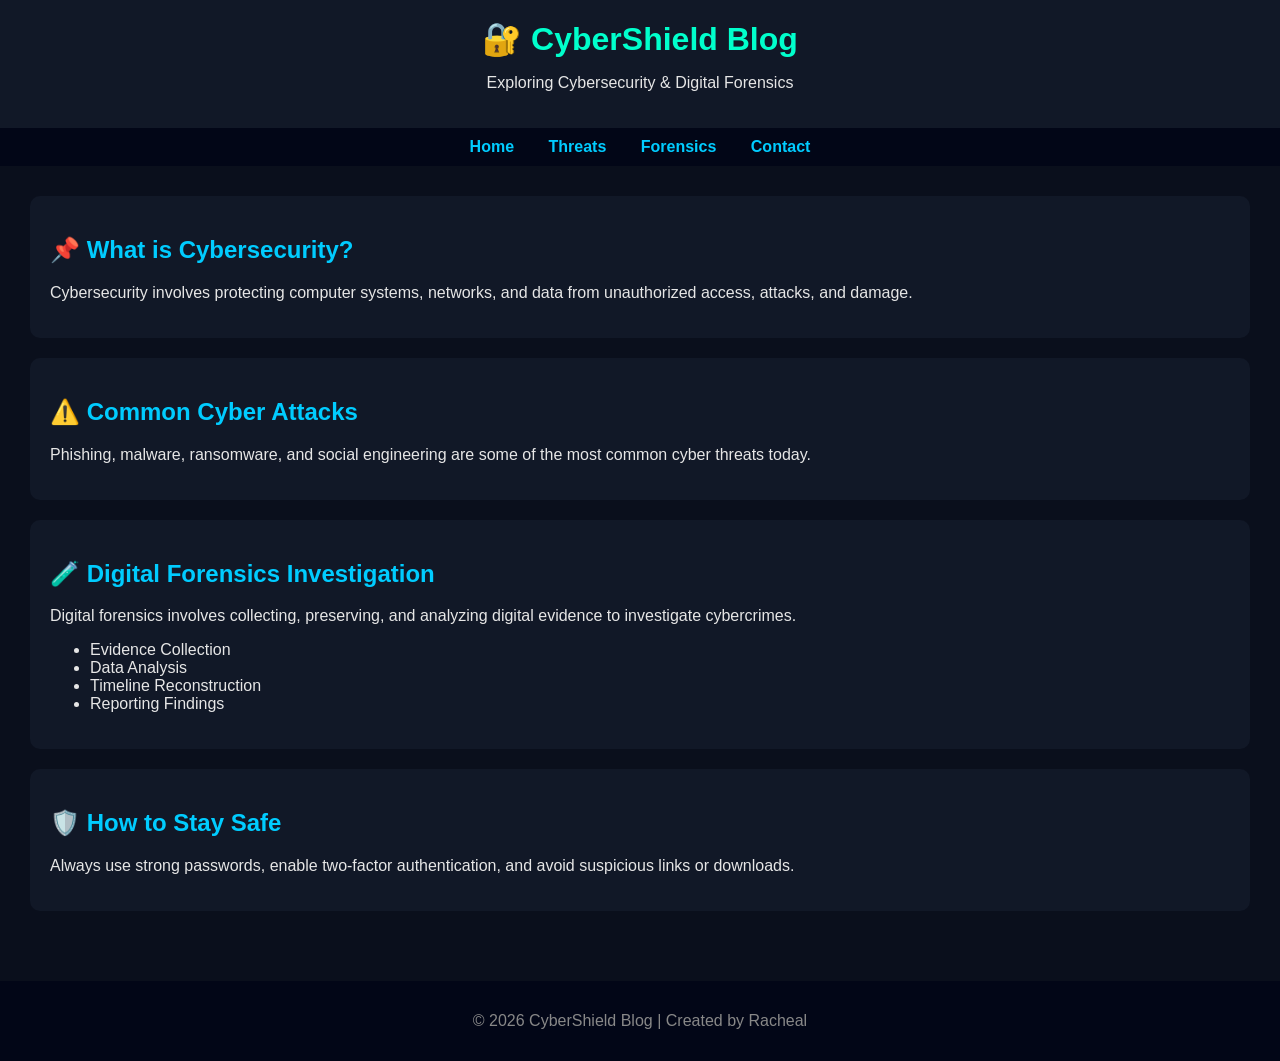
==== index.html @ 6ecfa469 "Create index.html cybersecurity" ====
<!DOCTYPE html>
<html>
<head>
    <title>CyberShield Blog</title>

    <style>
        body {
            margin: 0;
            font-family: Arial, sans-serif;
            background-color: #0a0f1c;
            color: #e6e6e6;
        }

        header {
            background: #111827;
            padding: 20px;
            text-align: center;
        }

        header h1 {
            color: #00ffcc;
            margin: 0;
        }

        nav {
            background: #020617;
            padding: 10px;
            text-align: center;
        }

        nav a {
            color: #00ccff;
            margin: 0 15px;
            text-decoration: none;
            font-weight: bold;
        }

        nav a:hover {
            color: #00ffcc;
        }

        .container {
            padding: 30px;
        }

        .post {
            background: #111827;
            padding: 20px;
            margin-bottom: 20px;
            border-radius: 10px;
        }

        .post h2 {
            color: #00ccff;
        }

        footer {
            text-align: center;
            padding: 15px;
            background: #020617;
            margin-top: 20px;
            color: #888;
        }
    </style>
</head>

<body>

<header>
    <h1>🔐 CyberShield Blog</h1>
    <p>Exploring Cybersecurity & Digital Forensics</p>
</header>

<nav>
    <a href="#">Home</a>
    <a href="#">Threats</a>
    <a href="#">Forensics</a>
    <a href="#">Contact</a>
</nav>

<div class="container">

    <div class="post">
        <h2>📌 What is Cybersecurity?</h2>
        <p>Cybersecurity involves protecting computer systems, networks, and data from unauthorized access, attacks, and damage.</p>
    </div>

    <div class="post">
        <h2>⚠️ Common Cyber Attacks</h2>
        <p>Phishing, malware, ransomware, and social engineering are some of the most common cyber threats today.</p>
    </div>

    <div class="post">
        <h2>🧪 Digital Forensics Investigation</h2>
        <p>Digital forensics involves collecting, preserving, and analyzing digital evidence to investigate cybercrimes.</p>
        <ul>
            <li>Evidence Collection</li>
            <li>Data Analysis</li>
            <li>Timeline Reconstruction</li>
            <li>Reporting Findings</li>
        </ul>
    </div>

    <div class="post">
        <h2>🛡️ How to Stay Safe</h2>
        <p>Always use strong passwords, enable two-factor authentication, and avoid suspicious links or downloads.</p>
    </div>

</div>

<footer>
    <p>© 2026 CyberShield Blog | Created by Racheal</p>
</footer>

</body>
</html>
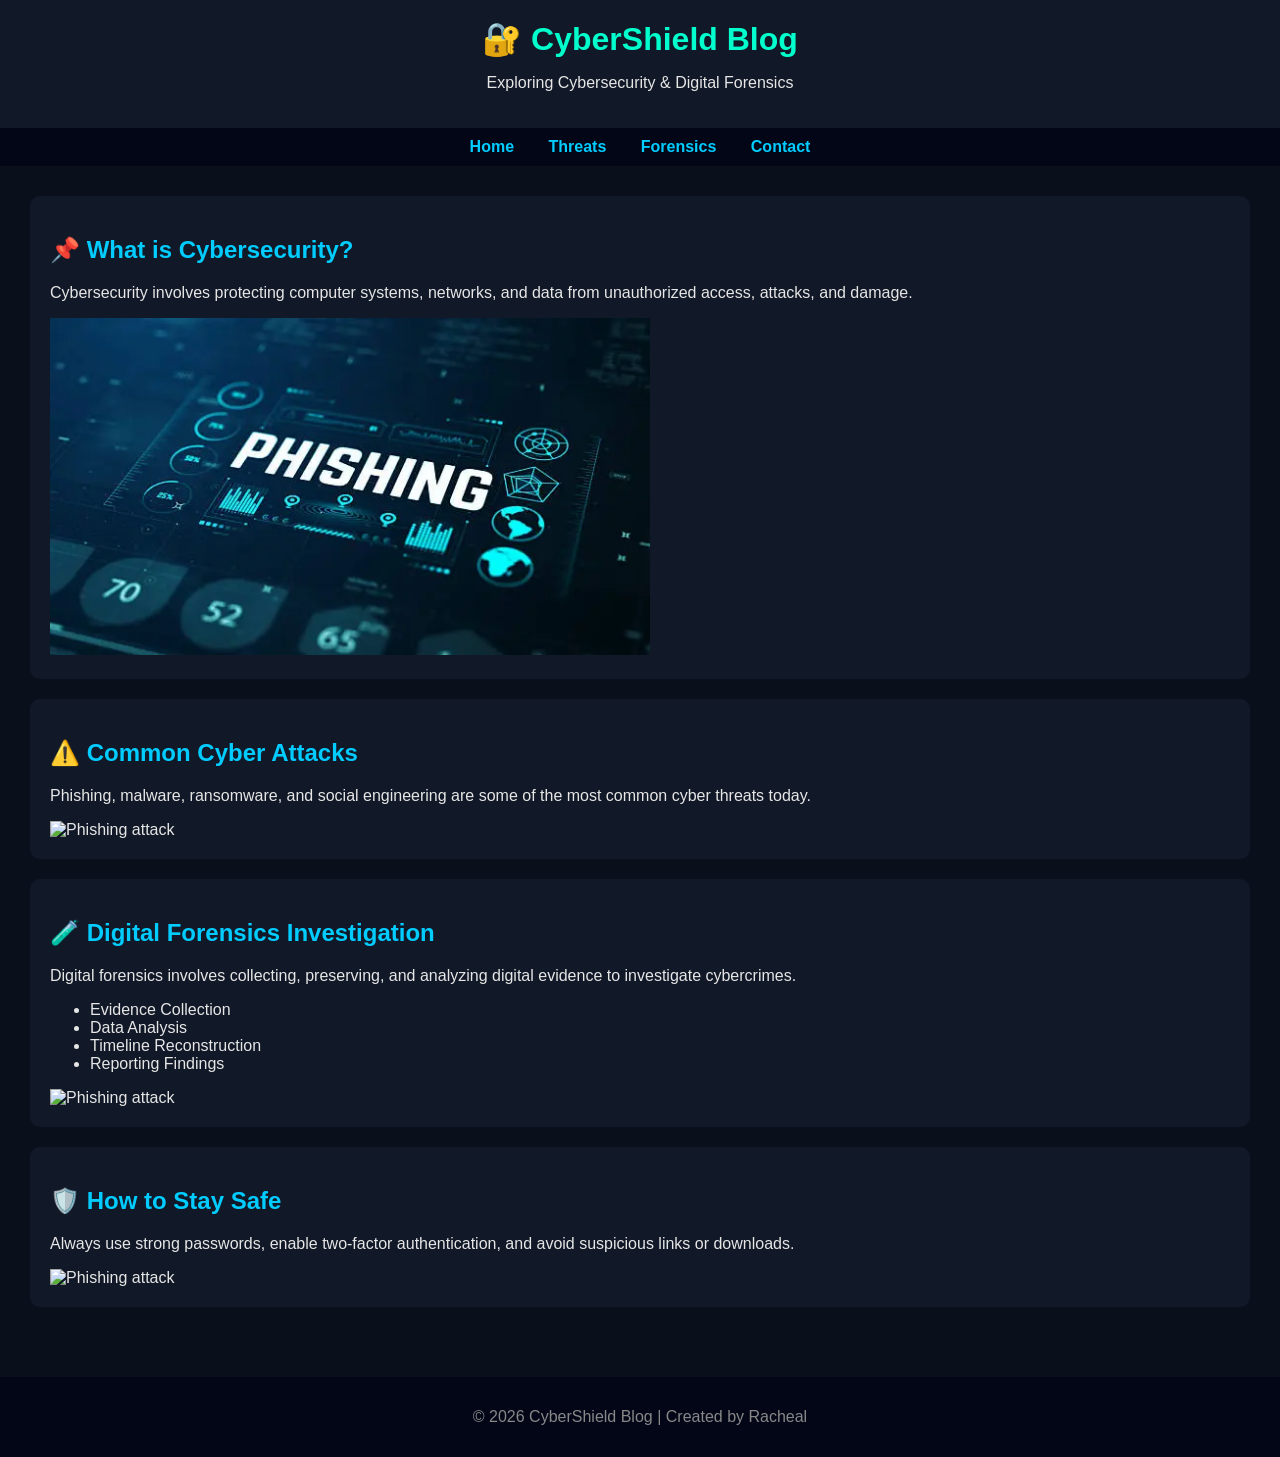
==== commit 4e3ee043: "Update index.html" ====
--- a/index.html
+++ b/index.html
@@ -83,11 +83,15 @@
     <div class="post">
         <h2>📌 What is Cybersecurity?</h2>
         <p>Cybersecurity involves protecting computer systems, networks, and data from unauthorized access, attacks, and damage.</p>
+        <img src="images/phishing.jpg" alt="Phishing attack" width="600">
+
     </div>
 
     <div class="post">
         <h2>⚠️ Common Cyber Attacks</h2>
         <p>Phishing, malware, ransomware, and social engineering are some of the most common cyber threats today.</p>
+        <img src="images/attack.jpg" alt="Phishing attack" width="600">
+
     </div>
 
     <div class="post">
@@ -99,11 +103,15 @@
             <li>Timeline Reconstruction</li>
             <li>Reporting Findings</li>
         </ul>
+        <img src="images/forensic.jpg" alt="Phishing attack" width="600">
+
     </div>
 
     <div class="post">
         <h2>🛡️ How to Stay Safe</h2>
         <p>Always use strong passwords, enable two-factor authentication, and avoid suspicious links or downloads.</p>
+    <img src="images/locks.jeg" alt="Phishing attack" width="600">
+
     </div>
 
 </div>
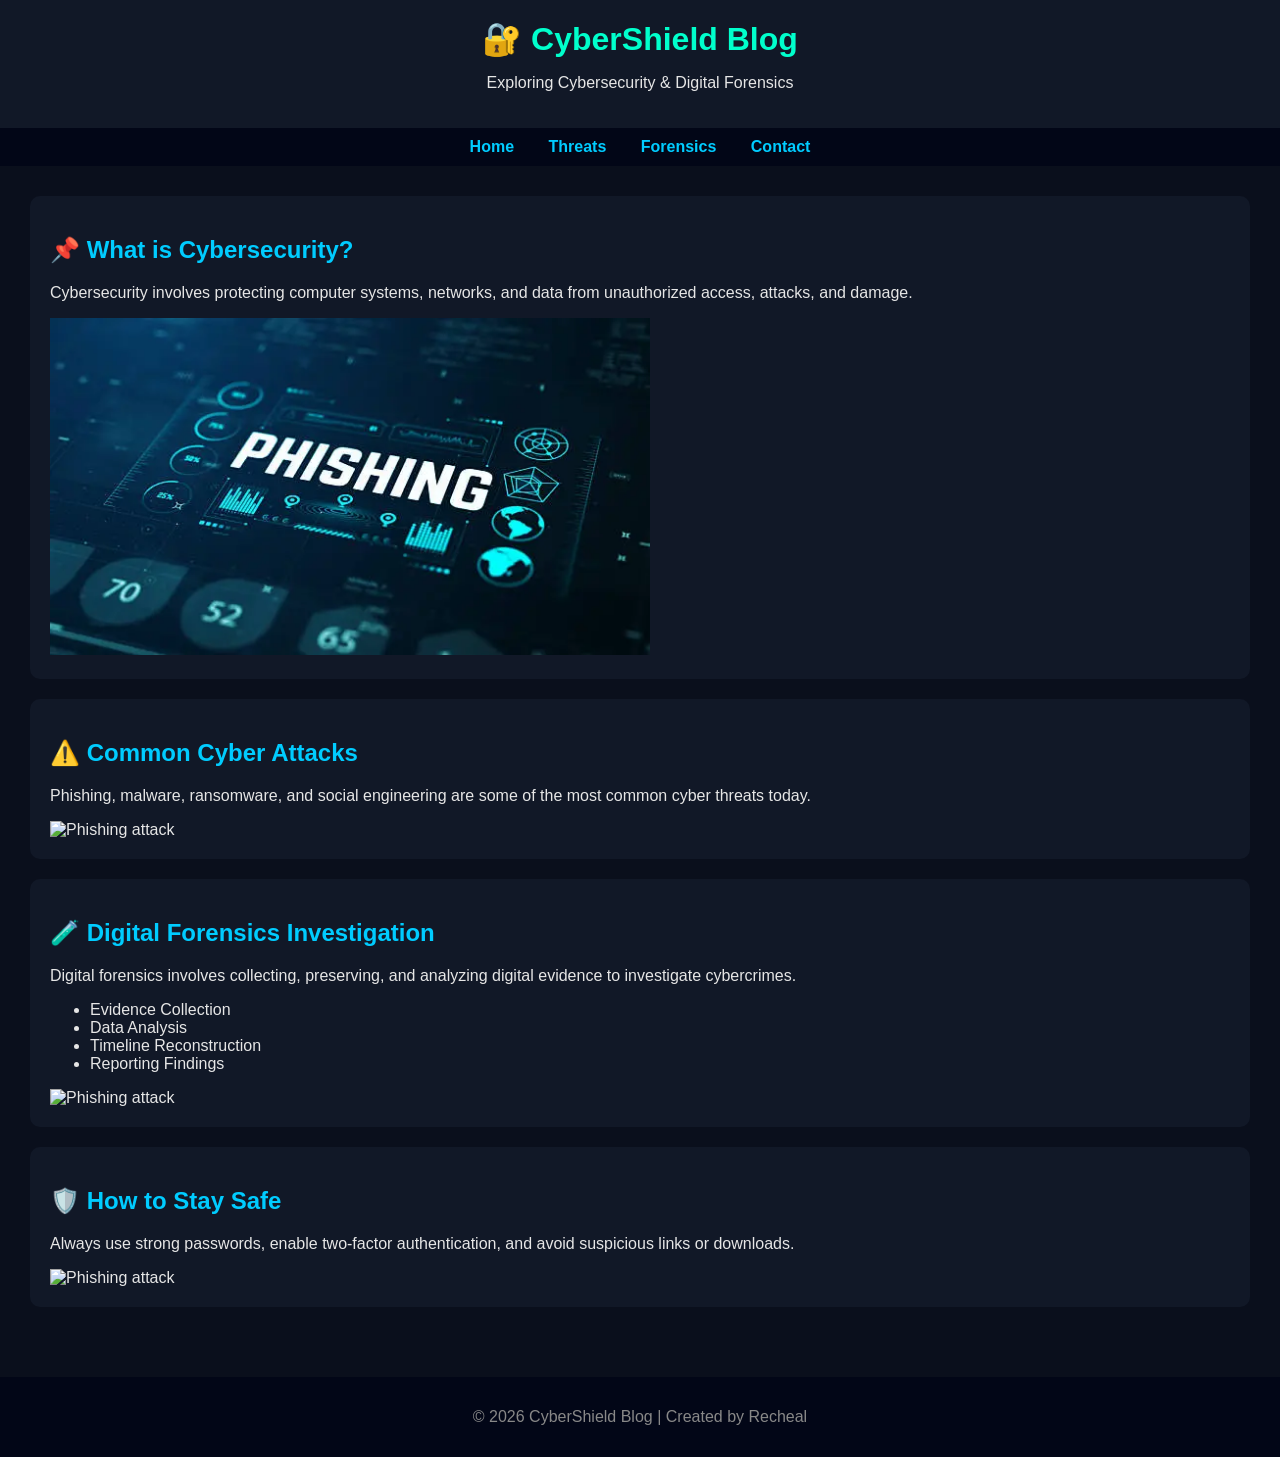
==== commit 8b4cb695: "Update index.html" ====
--- a/index.html
+++ b/index.html
@@ -110,14 +110,14 @@
     <div class="post">
         <h2>🛡️ How to Stay Safe</h2>
         <p>Always use strong passwords, enable two-factor authentication, and avoid suspicious links or downloads.</p>
-    <img src="images/locks.jeg" alt="Phishing attack" width="600">
+    <img src="images/locks.jpg" alt="Phishing attack" width="600">
 
     </div>
 
 </div>
 
 <footer>
-    <p>© 2026 CyberShield Blog | Created by Racheal</p>
+    <p>© 2026 CyberShield Blog | Created by Recheal</p>
 </footer>
 
 </body>
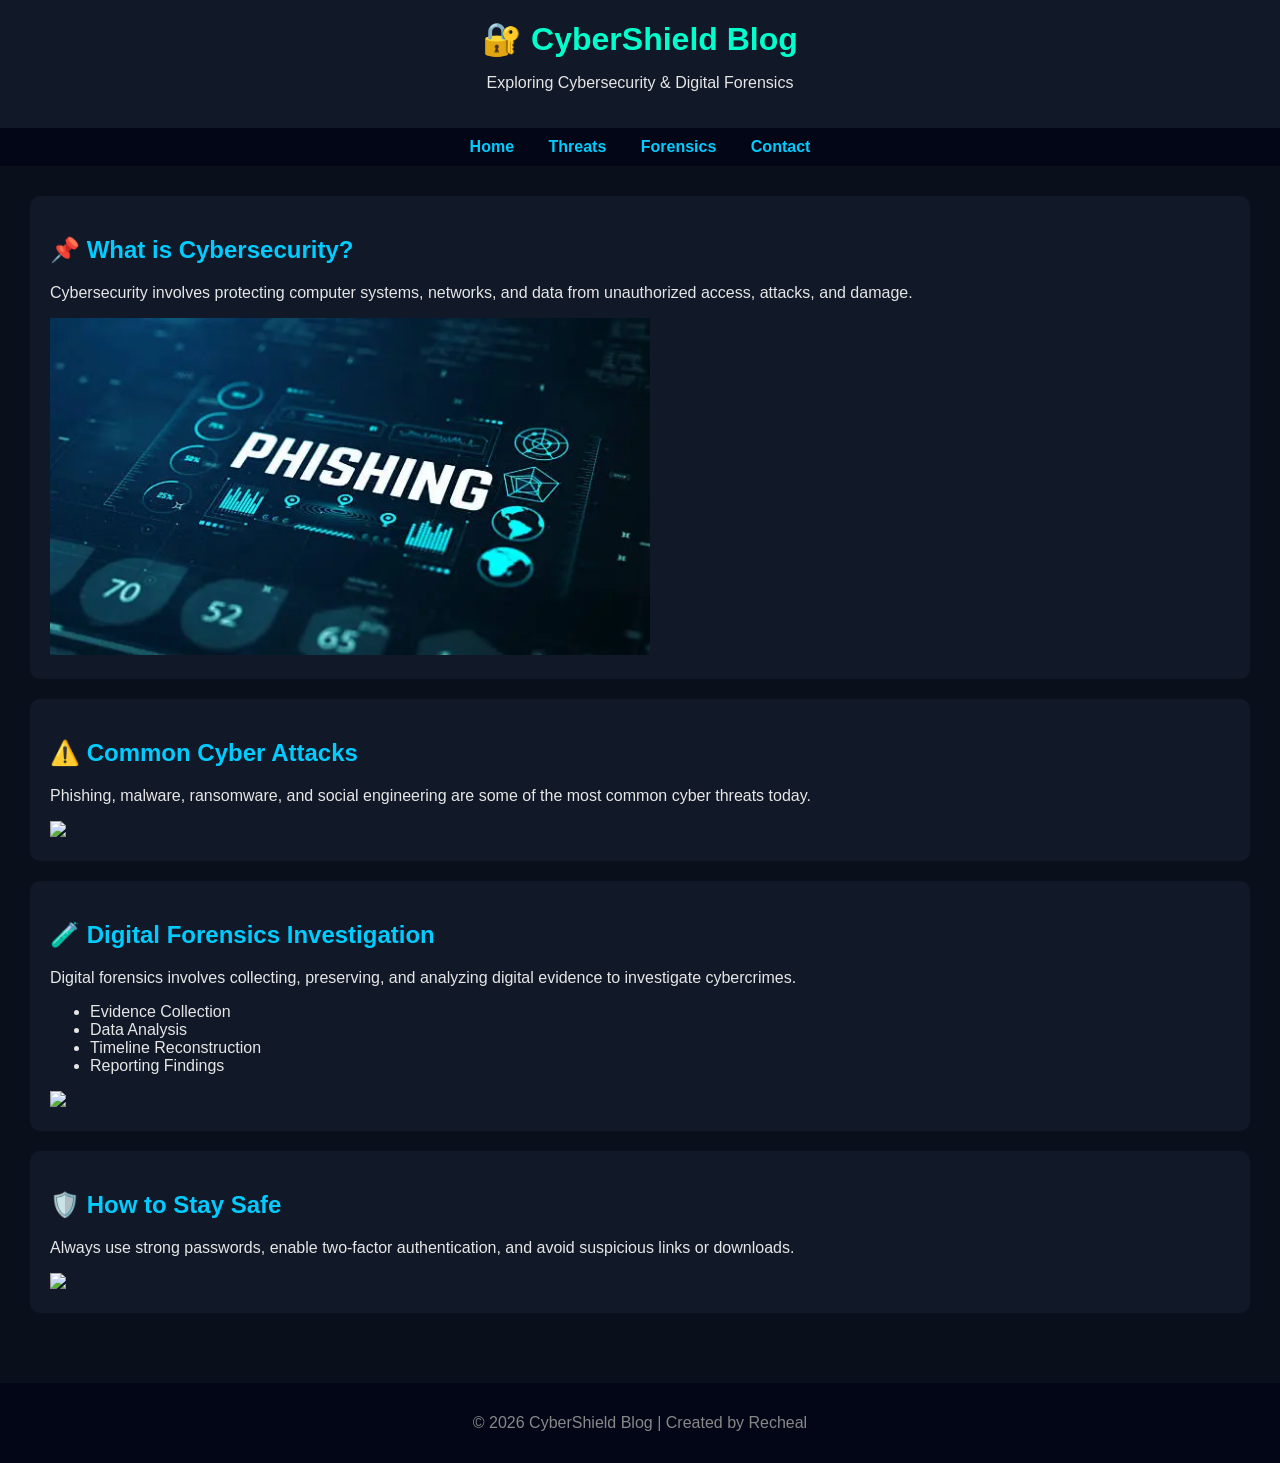
==== commit c7373feb: "Update index.html" ====
--- a/index.html
+++ b/index.html
@@ -83,14 +83,14 @@
     <div class="post">
         <h2>📌 What is Cybersecurity?</h2>
         <p>Cybersecurity involves protecting computer systems, networks, and data from unauthorized access, attacks, and damage.</p>
-        <img src="images/phishing.jpg" alt="Phishing attack" width="600">
+        <img src="images/phishing.jpg" width="600">
 
     </div>
 
     <div class="post">
         <h2>⚠️ Common Cyber Attacks</h2>
         <p>Phishing, malware, ransomware, and social engineering are some of the most common cyber threats today.</p>
-        <img src="images/attack.jpg" alt="Phishing attack" width="600">
+        <img src="images/attack.jpg" width="600">
 
     </div>
 
@@ -103,14 +103,14 @@
             <li>Timeline Reconstruction</li>
             <li>Reporting Findings</li>
         </ul>
-        <img src="images/forensic.jpg" alt="Phishing attack" width="600">
+        <img src="images/forensic.jpg" width="600">
 
     </div>
 
     <div class="post">
         <h2>🛡️ How to Stay Safe</h2>
         <p>Always use strong passwords, enable two-factor authentication, and avoid suspicious links or downloads.</p>
-    <img src="images/locks.jpg" alt="Phishing attack" width="600">
+    <img src="images/locks.jpg" width="600">
 
     </div>
 
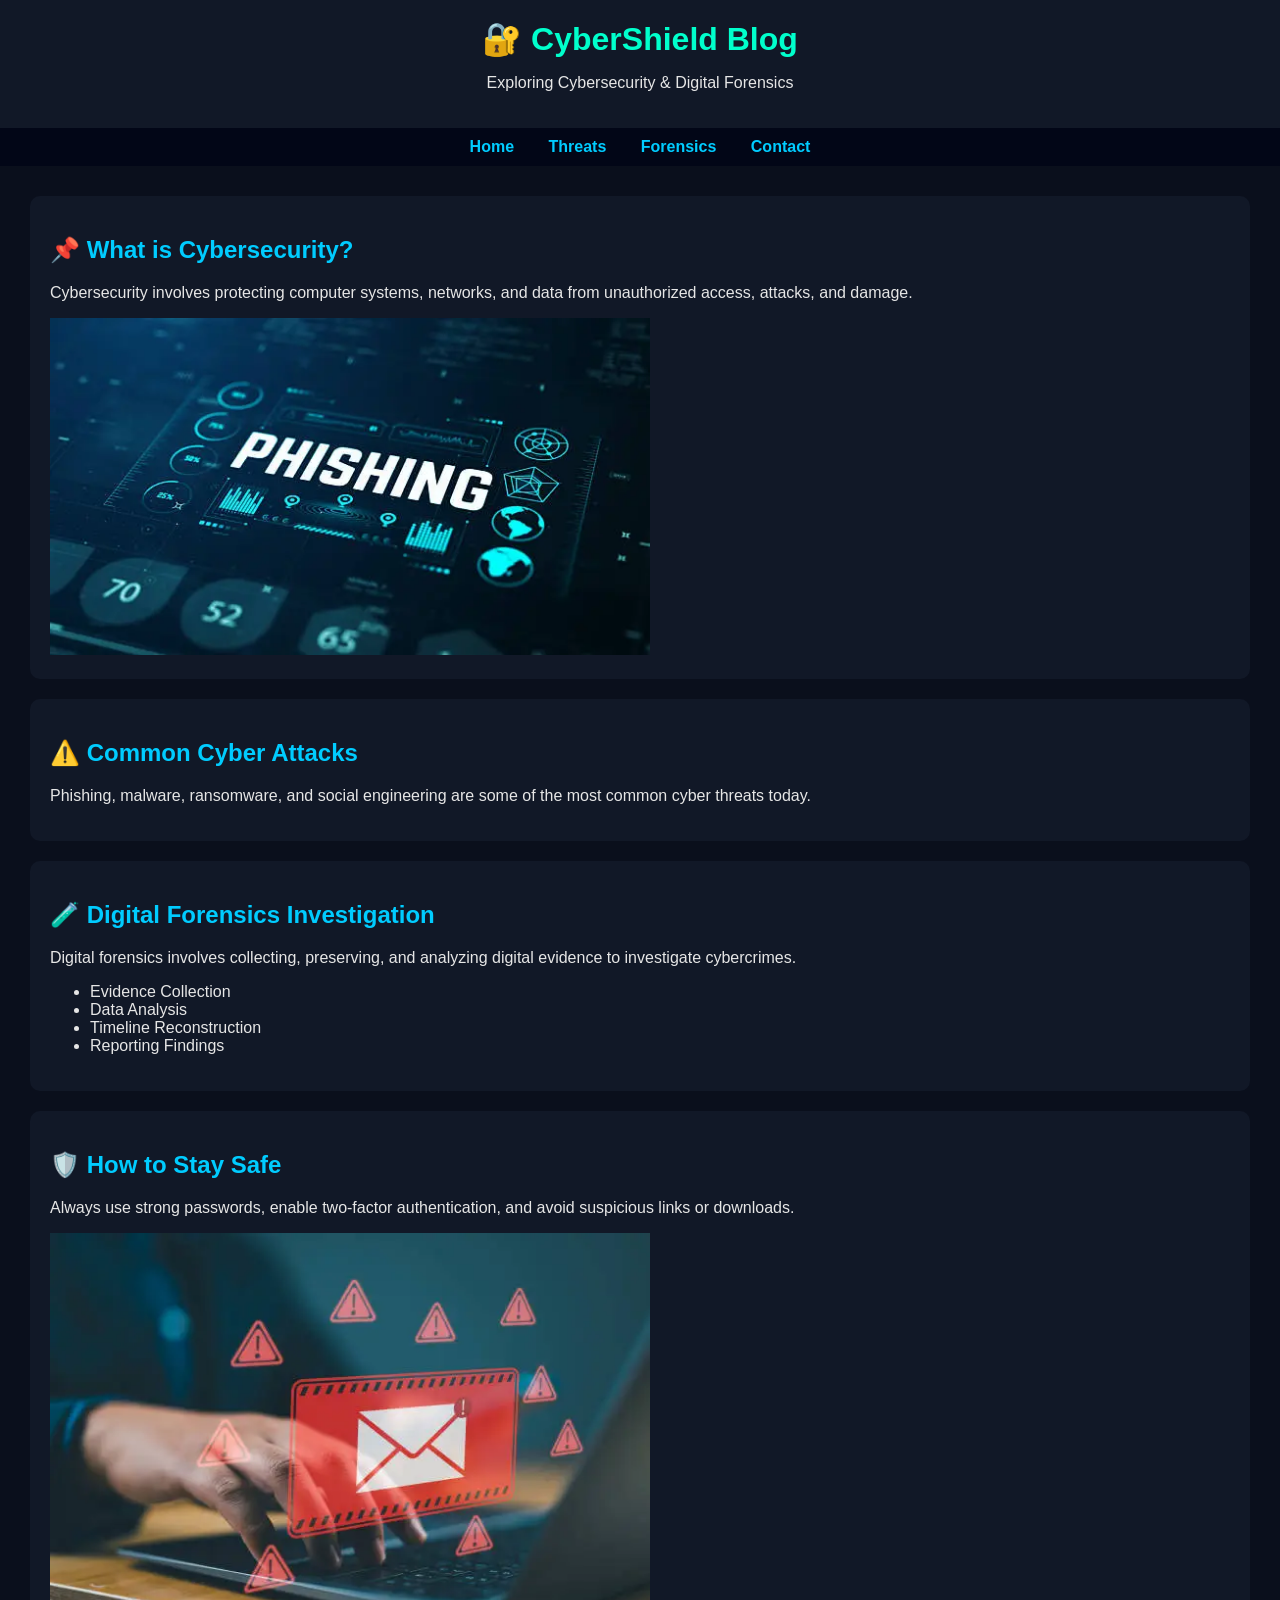
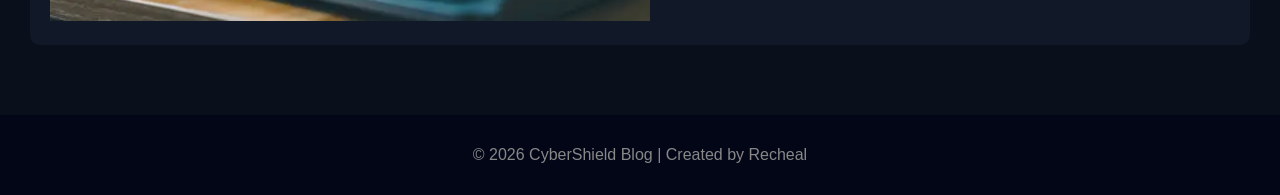
==== commit d37956f6: "Update index.html" ====
--- a/index.html
+++ b/index.html
@@ -90,7 +90,6 @@
     <div class="post">
         <h2>⚠️ Common Cyber Attacks</h2>
         <p>Phishing, malware, ransomware, and social engineering are some of the most common cyber threats today.</p>
-        <img src="images/attack.jpg" width="600">
 
     </div>
 
@@ -103,14 +102,13 @@
             <li>Timeline Reconstruction</li>
             <li>Reporting Findings</li>
         </ul>
-        <img src="images/forensic.jpg" width="600">
 
     </div>
 
     <div class="post">
         <h2>🛡️ How to Stay Safe</h2>
         <p>Always use strong passwords, enable two-factor authentication, and avoid suspicious links or downloads.</p>
-    <img src="images/locks.jpg" width="600">
+    <img src="images/shield.jpg" width="600">
 
     </div>
 
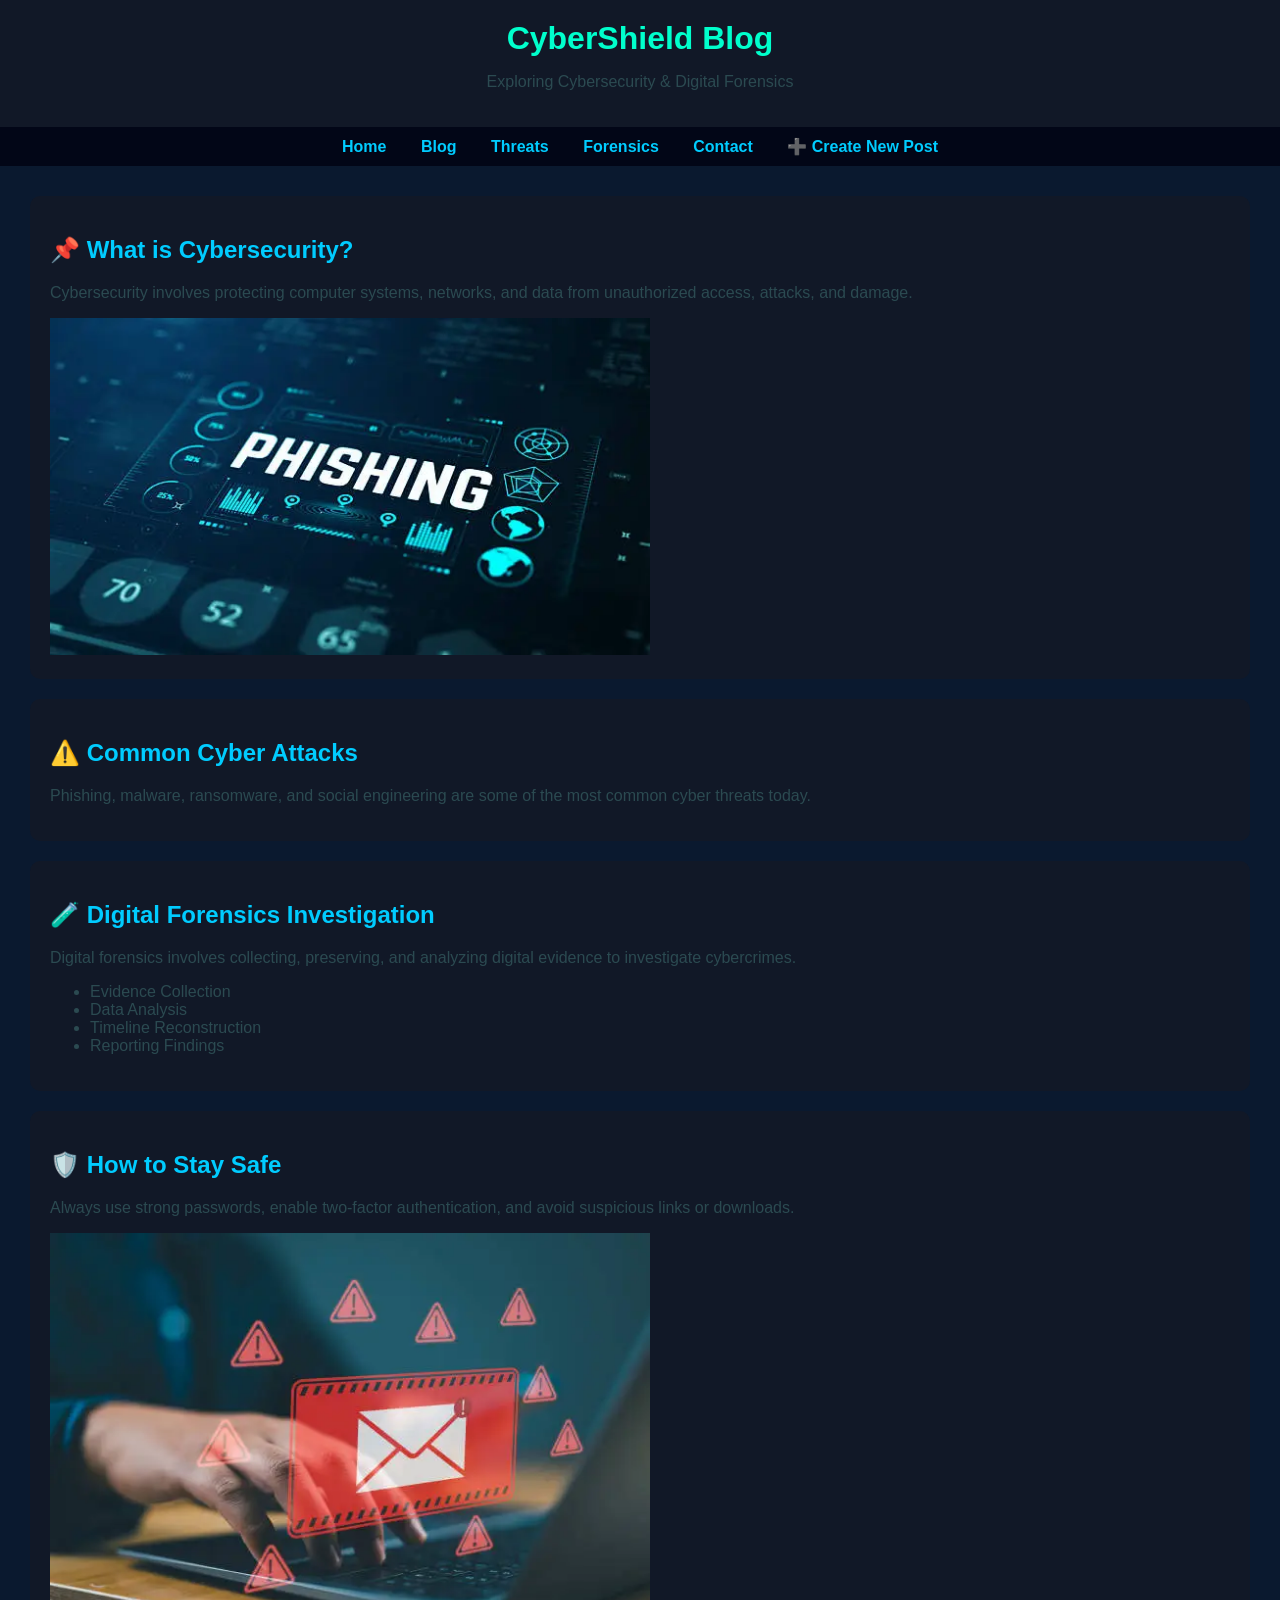
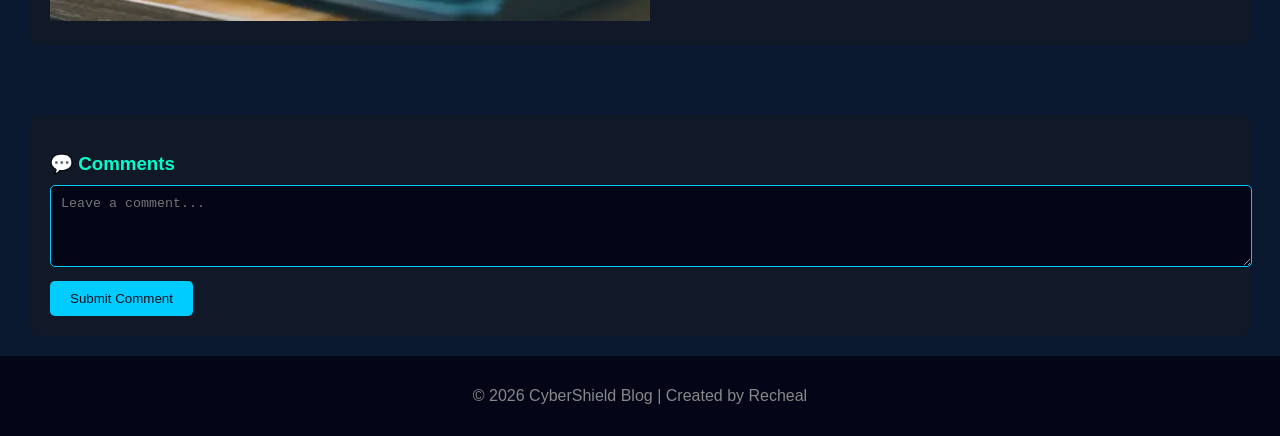
==== commit 8c87bdfc: "Save cyber security blog changes" ====
--- a/index.html
+++ b/index.html
@@ -1,14 +1,16 @@
 <!DOCTYPE html>
 <html>
+
 <head>
     <title>CyberShield Blog</title>
+    <meta charset="UTF-8">
 
     <style>
         body {
             margin: 0;
             font-family: Arial, sans-serif;
-            background-color: #0a0f1c;
-            color: #e6e6e6;
+            background-color: #0a192f;
+            color: #84f5e23a;
         }
 
         header {
@@ -59,7 +61,43 @@
             padding: 15px;
             background: #020617;
             margin-top: 20px;
-            color: #888;
+            color: #888888;
+        }
+
+        .comments {
+            background: #111827;
+            padding: 20px;
+            margin: 20px 30px;
+            border-radius: 10px;
+        }
+
+        .comments h3 {
+            color: #00ffcc;
+            margin-bottom: 10px;
+        }
+
+        .comments textarea {
+            width: 100%;
+            padding: 10px;
+            background: #020617;
+            color: #e6e6e6;
+            border: 1px solid #00ccff;
+            border-radius: 5px;
+            resize: vertical;
+        }
+
+        .comments button {
+            background: #00ccff;
+            color: #0a0f1c;
+            border: none;
+            padding: 10px 20px;
+            border-radius: 5px;
+            cursor: pointer;
+            margin-top: 10px;
+        }
+
+        .comments button:hover {
+            background: #00ffcc;
         }
     </style>
 </head>
@@ -67,15 +105,17 @@
 <body>
 
 <header>
-    <h1>🔐 CyberShield Blog</h1>
+    <h1>CyberShield Blog</h1>
     <p>Exploring Cybersecurity & Digital Forensics</p>
 </header>
 
 <nav>
-    <a href="#">Home</a>
-    <a href="#">Threats</a>
-    <a href="#">Forensics</a>
-    <a href="#">Contact</a>
+    <a href="index.html"><strong>Home</strong></a>
+    <a href="cyberblog/">Blog</a>
+    <a href="attacks.html">Threats</a>
+    <a href="forensics.html">Forensics</a>
+    <a href="contact.html">Contact</a>
+    <a href="/create/">➕ Create New Post</a>
 </nav>
 
 <div class="container">
@@ -114,6 +154,14 @@
 
 </div>
 
+<div class="comments">
+    <h3>💬 Comments</h3>
+    <form>
+        <textarea placeholder="Leave a comment..." rows="4" cols="50"></textarea><br>
+        <button type="submit">Submit Comment</button>
+    </form>
+</div>
+
 <footer>
     <p>© 2026 CyberShield Blog | Created by Recheal</p>
 </footer>
